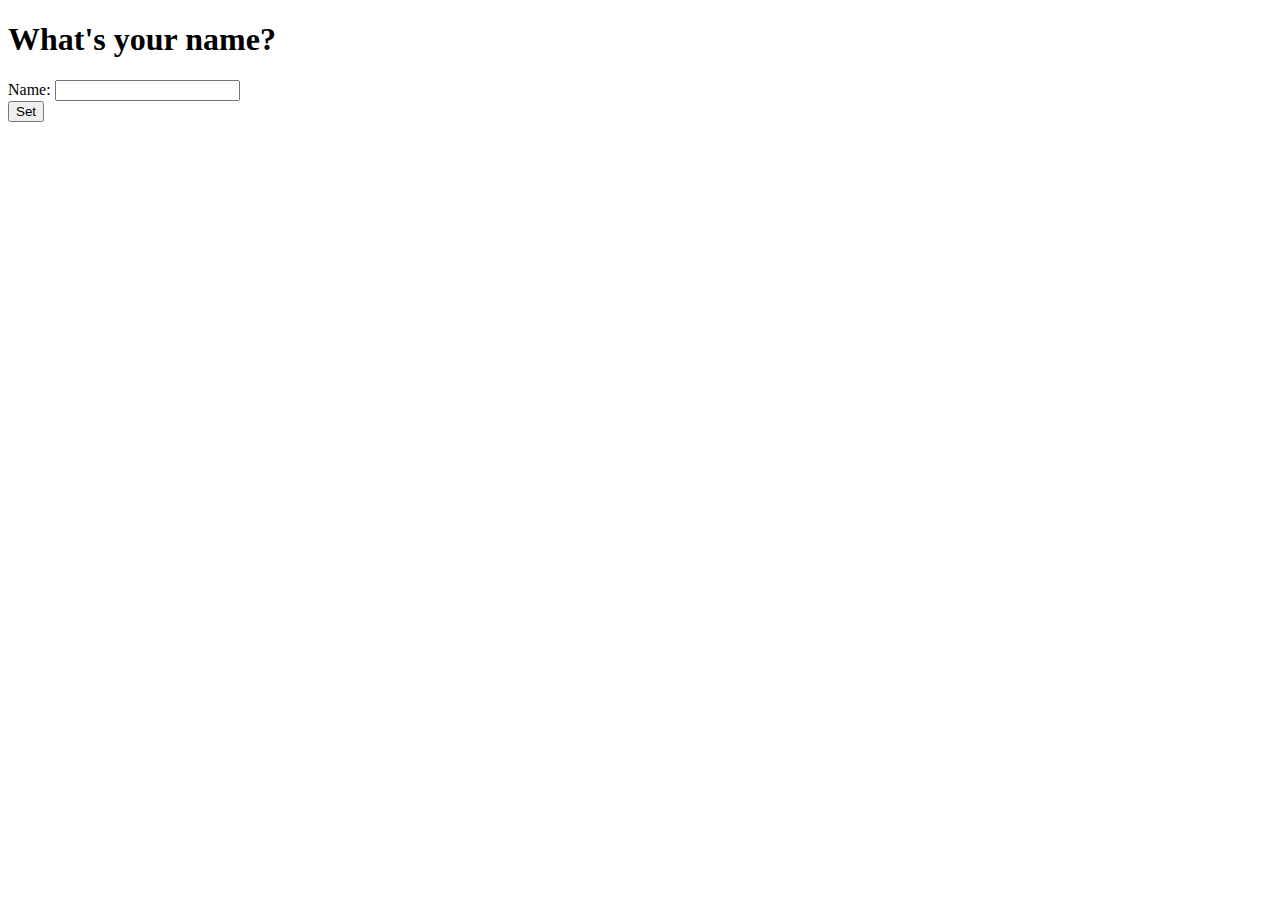
==== media/index.html @ 8ebd33da "adding the server" ====
<!DOCTYPE html PUBLIC "-//W3C//DTD XHTML 1.0 Strict//EN"
   "http://www.w3.org/TR/xhtml1/DTD/xhtml1-strict.dtd">
<html xmlns="http://www.w3.org/1999/xhtml" lang="en" xml:lang="en">
	<head>
		<title>AJAX with jQuery and cherrypy</title>
		<meta http-equiv="Content-Type" content="text/html; charset=utf-8" />
		<script type="text/javascript" src="/media/jquery-1.4.2.min.js"></script>
        <script type="text/javascript">
            $(function() {
                // When the testform is submitted...
                $("#testform").submit(function() {
                    // post the form values via AJAX...
                    $.post('/submit', {name: $("#name").val()}, function(data) {
                            // and set the title with the result
                            $("#title").html(data['title']) ;
                           });
                    return false ;
                    });
            });
	</script>
</head>
	<body>
	<h1 id="title">What's your name?</h1>

        <form id="testform" action="#" method="post">
            <p>
                <label for="name">Name:</label>
                <input type="text" id="name" /> <br />

                <input type="submit" value="Set" />
            </p>
        </form>
	</body>
</html>
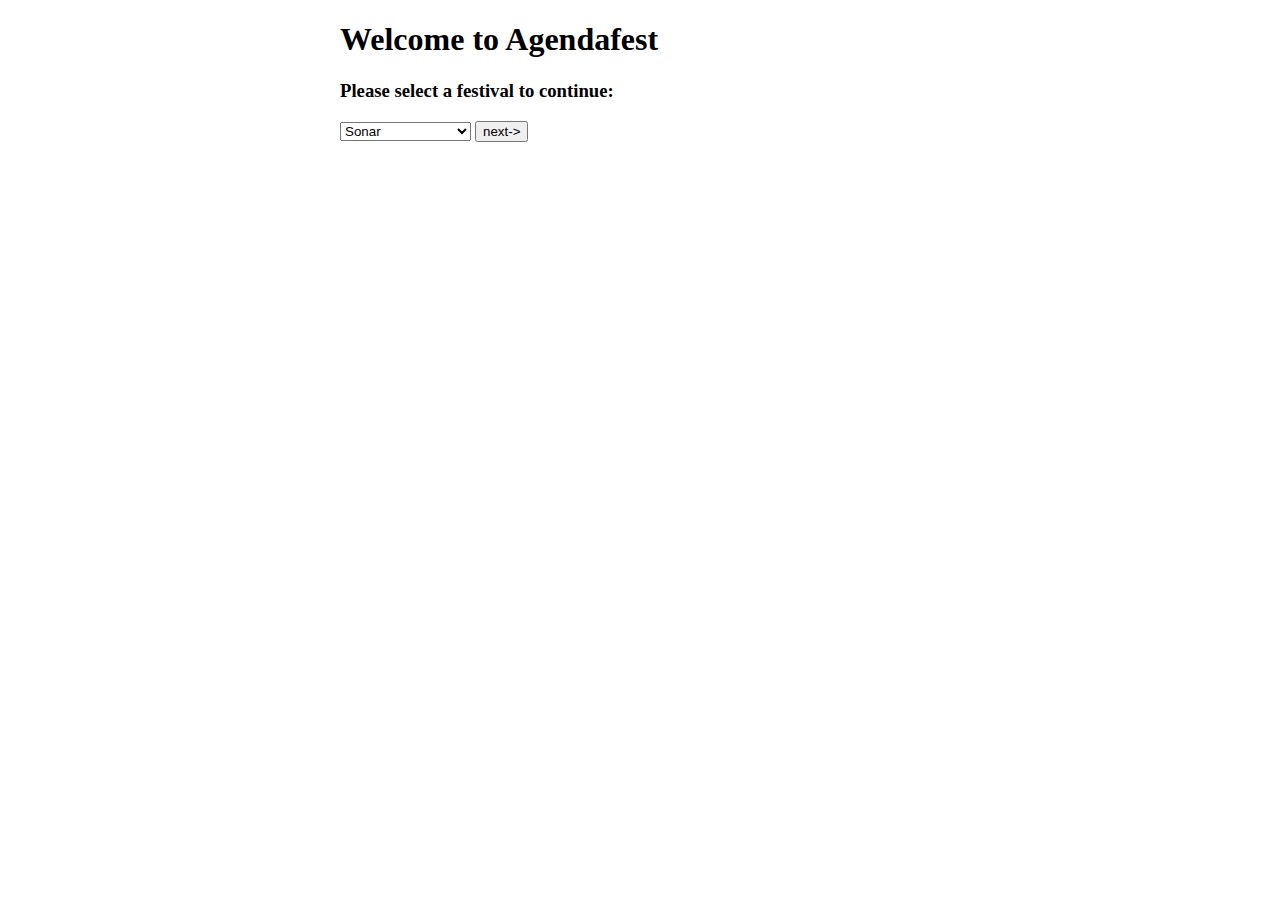
==== commit 6af36fc8: "adding simple cgi-ish workflow" ====
--- a/media/index.html
+++ b/media/index.html
@@ -2,32 +2,62 @@
    "http://www.w3.org/TR/xhtml1/DTD/xhtml1-strict.dtd">
 <html xmlns="http://www.w3.org/1999/xhtml" lang="en" xml:lang="en">
 	<head>
-		<title>AJAX with jQuery and cherrypy</title>
+		<title>Agendafest - Festivals on auto-pilot</title>
 		<meta http-equiv="Content-Type" content="text/html; charset=utf-8" />
 		<script type="text/javascript" src="/media/jquery-1.4.2.min.js"></script>
         <script type="text/javascript">
             $(function() {
                 // When the testform is submitted...
-                $("#testform").submit(function() {
+                $("#thebutton").click(function() {
                     // post the form values via AJAX...
-                    $.post('/submit', {name: $("#name").val()}, function(data) {
-                            // and set the title with the result
-                            $("#title").html(data['title']) ;
-                           });
+                    $.ajax({
+						url: "/intersect/".concat($('#username').val(), "/", $('#festival').val()), 
+						beforeSend: $("#title").empty(),
+						sucess: function(data) {
+                        	// and set the title with the result
+                        	$("#title").html(data) ;
+                           	}
+						});
                     return false ;
                     });
             });
 	</script>
 </head>
-	<body>
-	<h1 id="title">What's your name?</h1>
+	<body style="width: 600px;margin:auto">
+	<h1 id="title">Welcome to Agendafest</h1>
+	<h3 id="subtitle">Please select a festival to continue:</h3>
+        <form id="agenda" action="fest" method='get'>
+			<select id="festival" name="festival"/> <br />
+				<option value="sonar">Sonar</option>
+				<option value="glastonbury">Glastonbury</option>
+				<option value="greenman">Green Man</option>
+				<option value="womad">Womad</option>
+				<option value="downloadfestival">Download Festival</option>
+				<option value="bestival">Bestival</option>
+				<option value="hopfarm">Hop Farm</option>
+				<option value="fleadh">Fleadh</option>
+				<option value="leedsreading">Leeds & Reading</option>
+				<option value="standoncalling">Standon Calling</option>
+			</select>
+			<input type="submit" value="next->" id="thebutton"/> 
+            </form>
+				
 
-        <form id="testform" action="#" method="post">
-            <p>
-                <label for="name">Name:</label>
-                <input type="text" id="name" /> <br />
-
-                <input type="submit" value="Set" />
+                <!-- <label for="username">Username:</label>
+                <input type="text" id="username" /> <br />
+				<label for="username">Festival:</label>
+				<select id="festival" /> <br />
+					<option value="sonar">Sonar</option>
+					<option value="glastonbury">Glastonbury</option>
+					<option value="greenman">Green Man</option>
+					<option value="womad">Womad</option>
+					<option value="downloadfestival">Download Festival</option>
+					<option value="bestival">Bestival</option>
+					<option value="hopfarm">Hop Farm</option>
+					<option value="fleadh">Fleadh</option>
+					<option value="leedsreading">Leeds & Reading</option>
+					<option value="standoncalling">Standon Calling</option>
+                <input type="submit" value="grab things" id="thebutton"/> -->
             </p>
         </form>
 	</body>
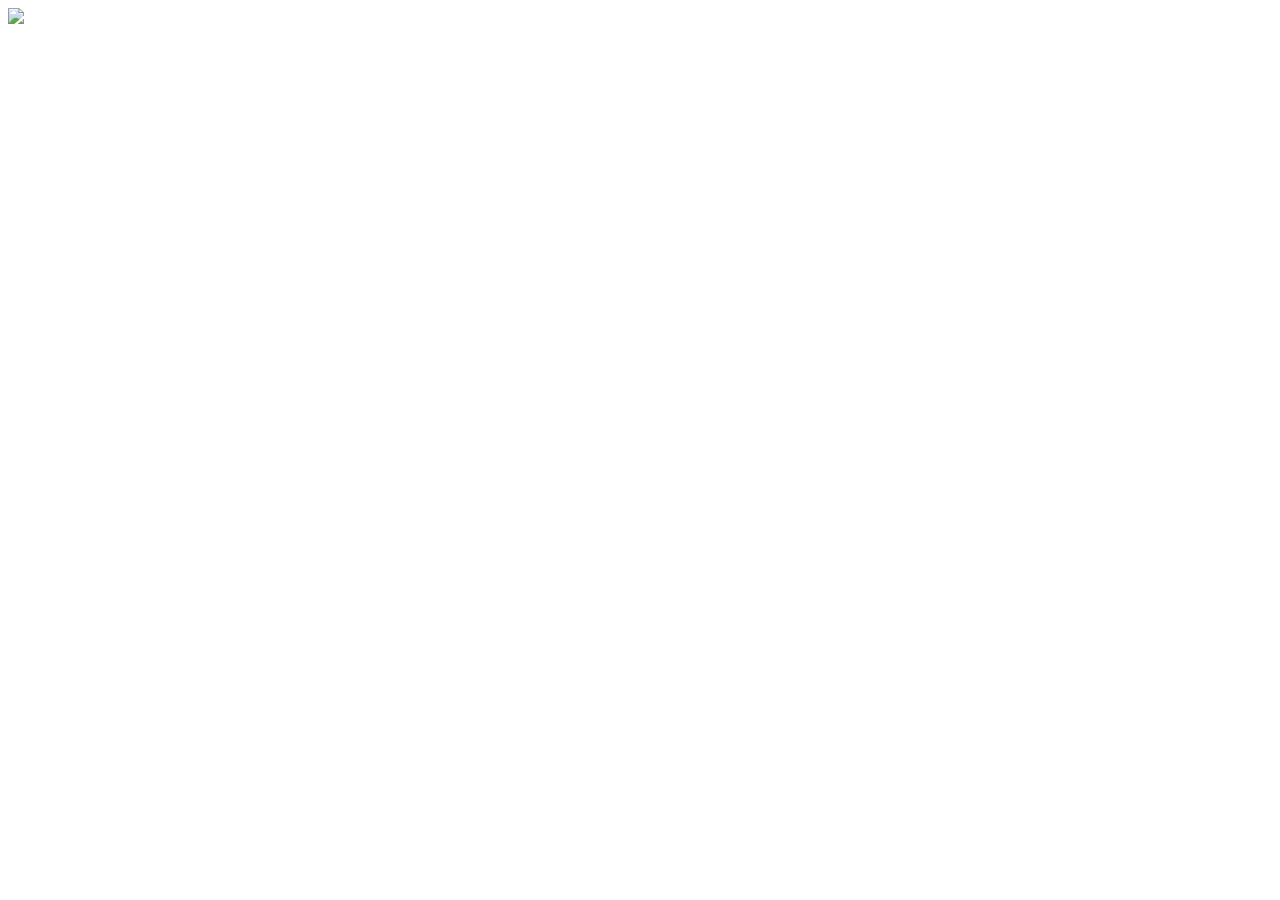
==== commit 02805469: "as presented at the barcelona MHD" ====
--- a/media/index.html
+++ b/media/index.html
@@ -1,64 +1,29 @@
-<!DOCTYPE html PUBLIC "-//W3C//DTD XHTML 1.0 Strict//EN"
-   "http://www.w3.org/TR/xhtml1/DTD/xhtml1-strict.dtd">
-<html xmlns="http://www.w3.org/1999/xhtml" lang="en" xml:lang="en">
-	<head>
-		<title>Agendafest - Festivals on auto-pilot</title>
-		<meta http-equiv="Content-Type" content="text/html; charset=utf-8" />
-		<script type="text/javascript" src="/media/jquery-1.4.2.min.js"></script>
-        <script type="text/javascript">
-            $(function() {
-                // When the testform is submitted...
-                $("#thebutton").click(function() {
-                    // post the form values via AJAX...
-                    $.ajax({
-						url: "/intersect/".concat($('#username').val(), "/", $('#festival').val()), 
-						beforeSend: $("#title").empty(),
-						sucess: function(data) {
-                        	// and set the title with the result
-                        	$("#title").html(data) ;
-                           	}
-						});
-                    return false ;
-                    });
-            });
-	</script>
-</head>
-	<body style="width: 600px;margin:auto">
-	<h1 id="title">Welcome to Agendafest</h1>
-	<h3 id="subtitle">Please select a festival to continue:</h3>
-        <form id="agenda" action="fest" method='get'>
-			<select id="festival" name="festival"/> <br />
-				<option value="sonar">Sonar</option>
-				<option value="glastonbury">Glastonbury</option>
-				<option value="greenman">Green Man</option>
-				<option value="womad">Womad</option>
-				<option value="downloadfestival">Download Festival</option>
-				<option value="bestival">Bestival</option>
-				<option value="hopfarm">Hop Farm</option>
-				<option value="fleadh">Fleadh</option>
-				<option value="leedsreading">Leeds & Reading</option>
-				<option value="standoncalling">Standon Calling</option>
-			</select>
-			<input type="submit" value="next->" id="thebutton"/> 
-            </form>
-				
-
-                <!-- <label for="username">Username:</label>
-                <input type="text" id="username" /> <br />
-				<label for="username">Festival:</label>
-				<select id="festival" /> <br />
-					<option value="sonar">Sonar</option>
-					<option value="glastonbury">Glastonbury</option>
-					<option value="greenman">Green Man</option>
-					<option value="womad">Womad</option>
-					<option value="downloadfestival">Download Festival</option>
-					<option value="bestival">Bestival</option>
-					<option value="hopfarm">Hop Farm</option>
-					<option value="fleadh">Fleadh</option>
-					<option value="leedsreading">Leeds & Reading</option>
-					<option value="standoncalling">Standon Calling</option>
-                <input type="submit" value="grab things" id="thebutton"/> -->
-            </p>
-        </form>
-	</body>
-</html>
+<!DOCTYPE html PUBLIC
+    "-//W3C//DTD XHTML 1.0 Transitional//EN"
+    "http://www.w3.org/TR/xhtml1/DTD/xhtml1-transitional.dtd"
+<html xmlns="http://www.w3.org/1999/xhtml" xml:lang="en"> 
+<head> 
+	<meta http-equiv="content-type" content="text/html; charset=UTF-8" /> 
+ 
+	<title>AGENDAFEST</title> 
+ 	<meta name = "viewport" content = "width = device-width">
+	<meta name="Author"			content="" /> 
+	<meta name="publisher"		content="" /> 
+	<meta name="copyright"		content="" /> 
+	<meta name="description" 	content="" /> 
+	<meta name="keywords" 		content="" /> 
+ 
+	<link rel="shortcut icon" href="" /> 
+	<link rel="stylesheet" type="text/css" href="style.css" /> 
+</head>
+
+<body>
+	
+	<div id="backTextureHome">
+		<div id="book"><a href="media/festivals.html"><img src="media/img/book2.jpg" usemap="#m_book2" /></a></div>
+	</div>
+<map name="m_book2" id="m_book2">
+<area shape="poly" coords="550,638,640,638,640,725,550,725,550,638" href="credits.html" alt="" />
+</body>
+
+</html>